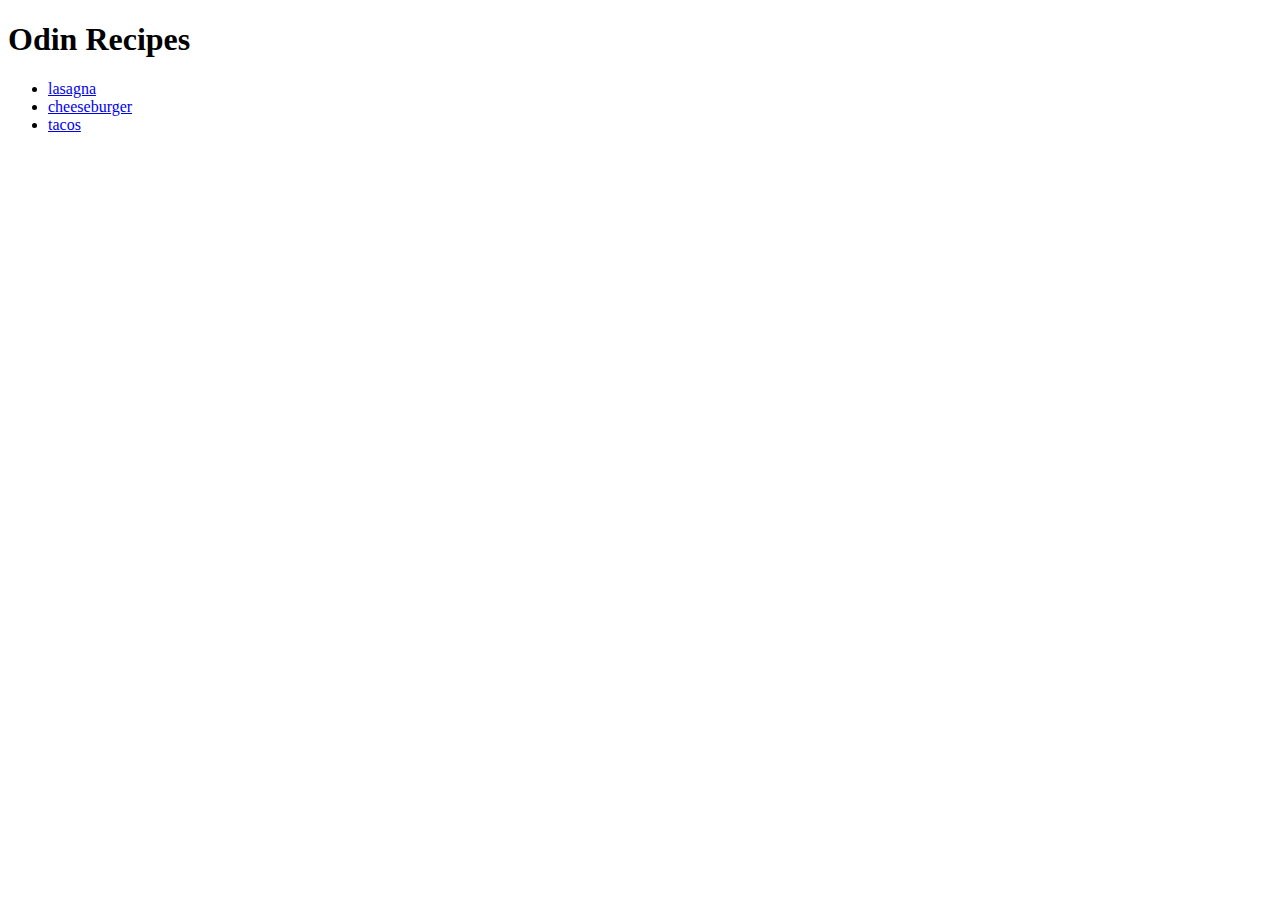
==== index.html @ 1b42de6f "Adding index" ====
<!DOCTYPE html>
<html lang="en">
<head>
    <meta charset="UTF-8">
    <meta name="viewport" content="width=device-width, initial-scale=1.0">
    <title>Odin Recipes</title>
</head>
<body>
    <h1>Odin Recipes</h1>
    <ul>
        <li><a href="./recipes/lasagna.html">lasagna</a></li>
        <li><a href="./recipes/cheeseburger.html">cheeseburger</a></li>
        <li><a href="./recipes/tacos.html">tacos</a></li>
    </ul>
    
</body>
</html>
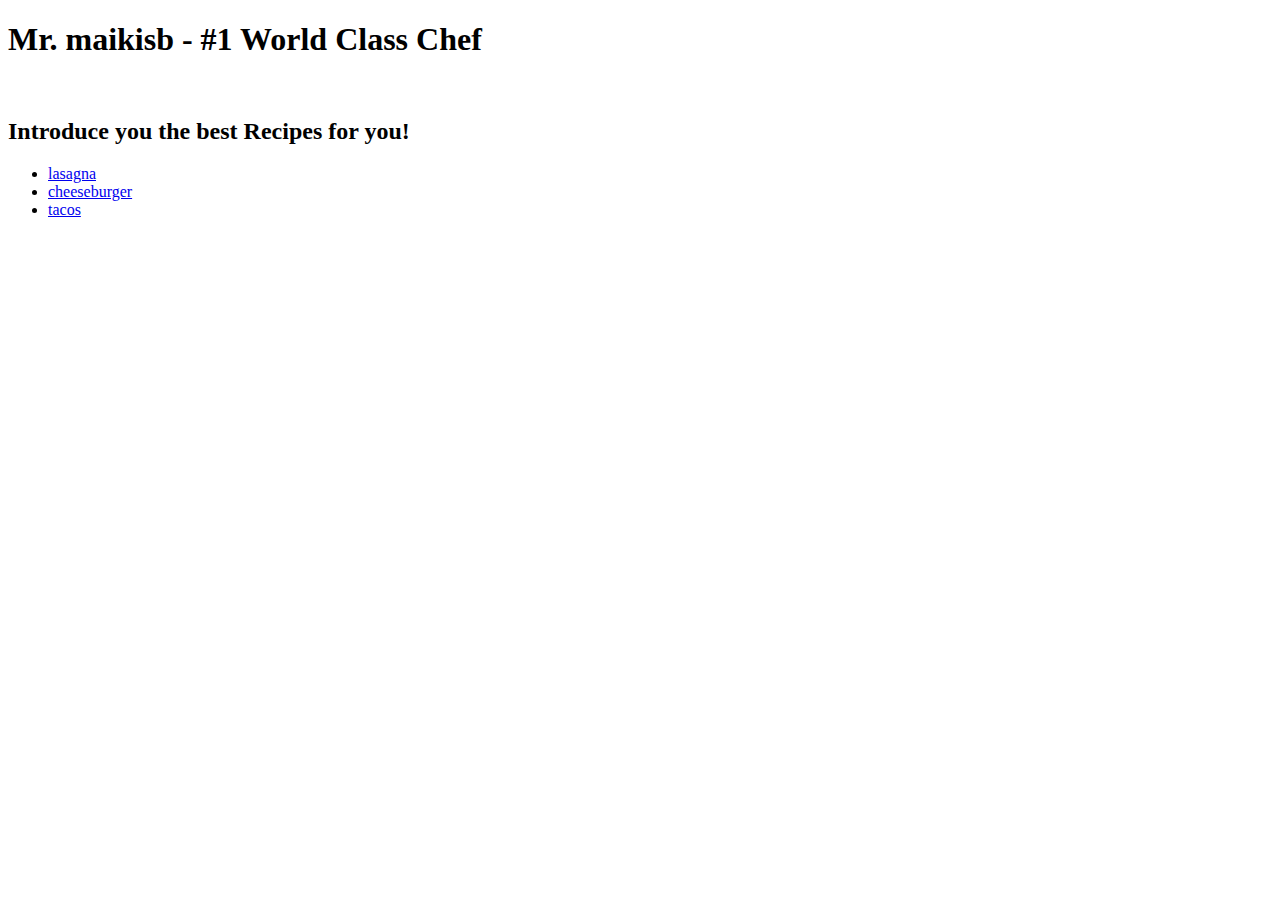
==== commit 70e14b57: "Added Header Image for index" ====
--- a/index.html
+++ b/index.html
@@ -3,10 +3,12 @@
 <head>
     <meta charset="UTF-8">
     <meta name="viewport" content="width=device-width, initial-scale=1.0">
-    <title>Odin Recipes</title>
+    <title>Chef maikisb Recipes</title>
 </head>
 <body>
-    <h1>Odin Recipes</h1>
+    <h1>Mr. maikisb - #1 World Class Chef</h1>
+<img src="https://media.discordapp.net/attachments/1082475831395373106/1125224633235411014/ramned_Master_chef_cartoonish_funny_3be65404-b35b-43af-ad8c-3dd4d931f476.png?width=960&height=240" alt="">
+    <p><h2>Introduce you the best Recipes for you!</h2></p>
     <ul>
         <li><a href="./recipes/lasagna.html">lasagna</a></li>
         <li><a href="./recipes/cheeseburger.html">cheeseburger</a></li>
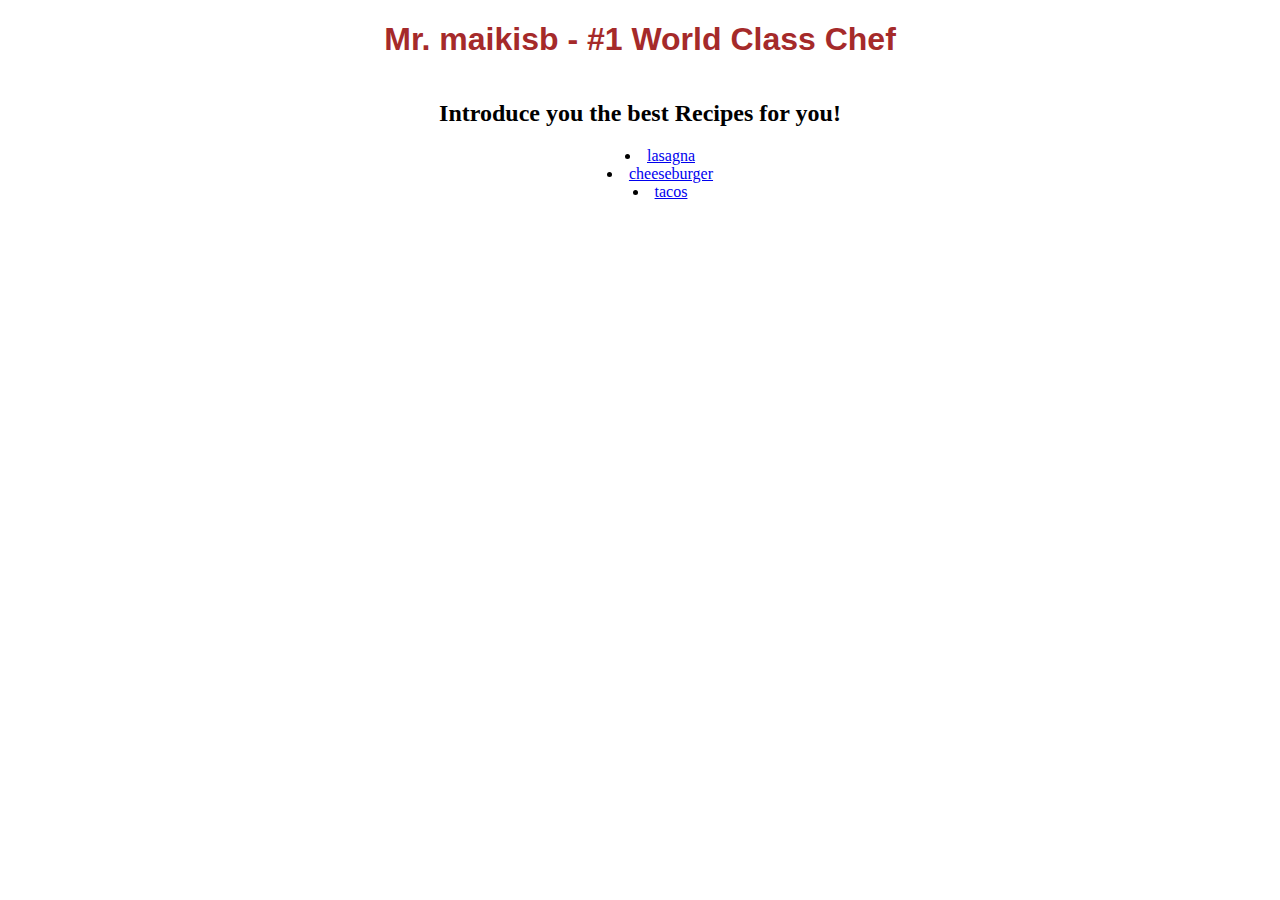
==== commit 34bc7332: "Added some CSS Styles to index and recipe pages" ====
--- a/index.html
+++ b/index.html
@@ -4,6 +4,7 @@
     <meta charset="UTF-8">
     <meta name="viewport" content="width=device-width, initial-scale=1.0">
     <title>Chef maikisb Recipes</title>
+    <link rel="stylesheet" href="./index.css">
 </head>
 <body>
     <h1>Mr. maikisb - #1 World Class Chef</h1>
--- a/index.css
+++ b/index.css
@@ -0,0 +1,15 @@
+h1{
+    color: brown;
+    text-align: center;
+    font-family: Arial, Helvetica, sans-serif;
+}
+img{
+    display: block;
+    margin-left: auto;
+    margin-right: auto;
+}
+p,ul,h2{
+    text-align: justify;
+    text-align: center;
+    list-style-position: inside;
+}
